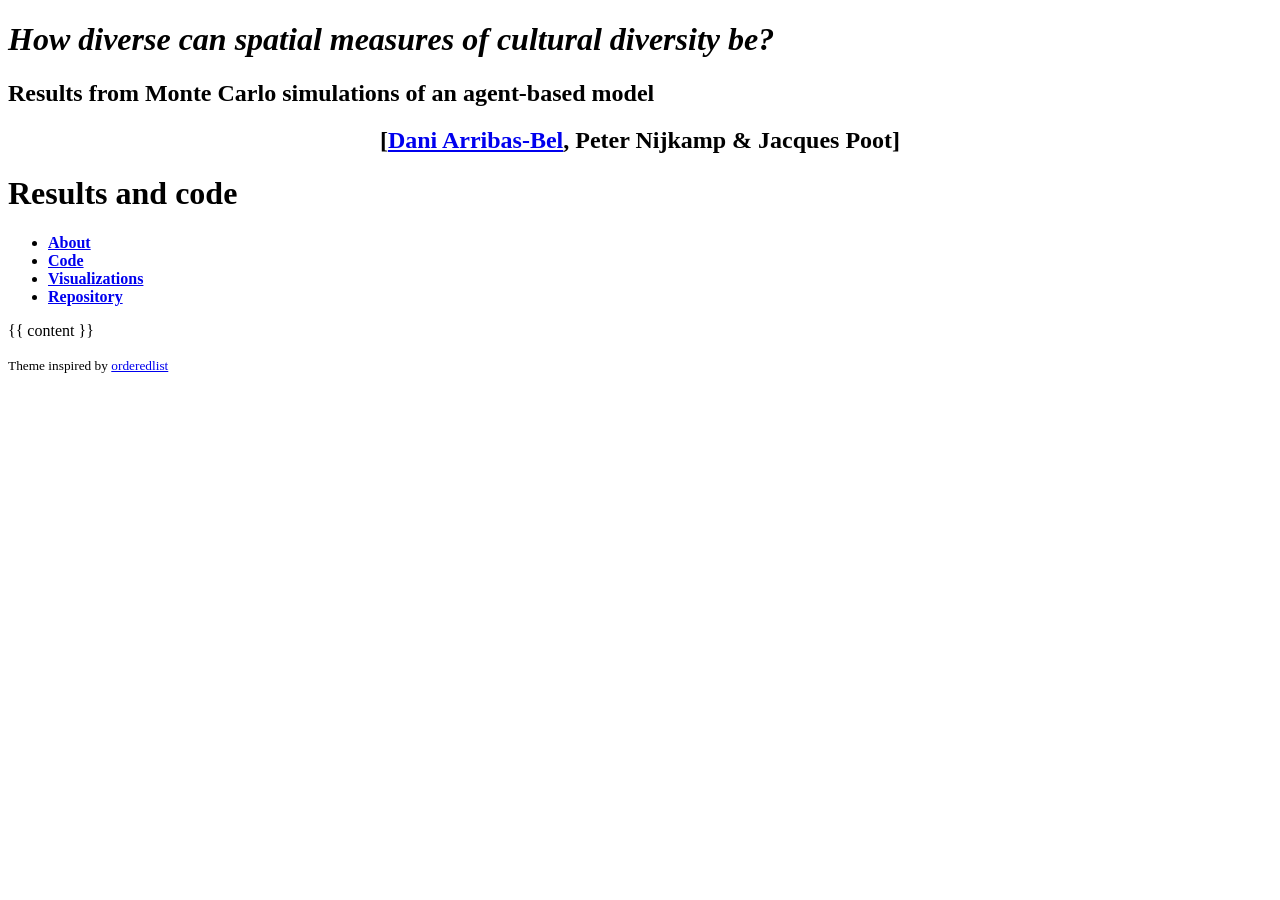
==== _layouts/default.html @ 03704250 "Initial website commit" ====
<!doctype html>
<html>
  <head>
    <meta charset="utf-8">
    <meta http-equiv="X-UA-Compatible" content="chrome=1">
    <title>How diverse can spatial measures of cultural diversity be?</title>

    <link rel="stylesheet" href="stylesheets/styles.css">
    <link rel="stylesheet" href="stylesheets/pygment_trac.css">
    <meta name="viewport" content="width=device-width, initial-scale=1, user-scalable=no">
    <!--[if lt IE 9]>
    <script src="//html5shiv.googlecode.com/svn/trunk/html5.js"></script>
    <![endif]-->
  </head>
  <body>
    <div class="wrapper">
      <header>

      <h1> <i> How diverse can spatial measures of cultural diversity be? </i></h1>
      <h2> Results from Monte Carlo simulations of an agent-based model </h2>

                <h2><center> [<a href="http://darribas.org">Dani
                            Arribas-Bel</a>, Peter Nijkamp & 
        Jacques Poot]</a></h2></center>

        <h1> Results and code </h1>

        <ul>
          <li><a href="index.html"><strong>About</strong></a></li>
          <li><a href="code.html"><strong>Code</strong></a></li>
          <li><a href="vis.html"><strong>Visualizations</strong></a></li>
          <li><a
              href="https://github.com/darribas/placeholder"><strong>Repository</strong></a></li>
        </ul>

      </header>
      <section>

      {{ content }}

      </section>
      <footer>
        <p><small>Theme inspired by <a href="https://github.com/orderedlist">orderedlist</a></small></p>
      </footer>
    </div>
    <script src="javascripts/scale.fix.js"></script>
 
  </body>
</html>
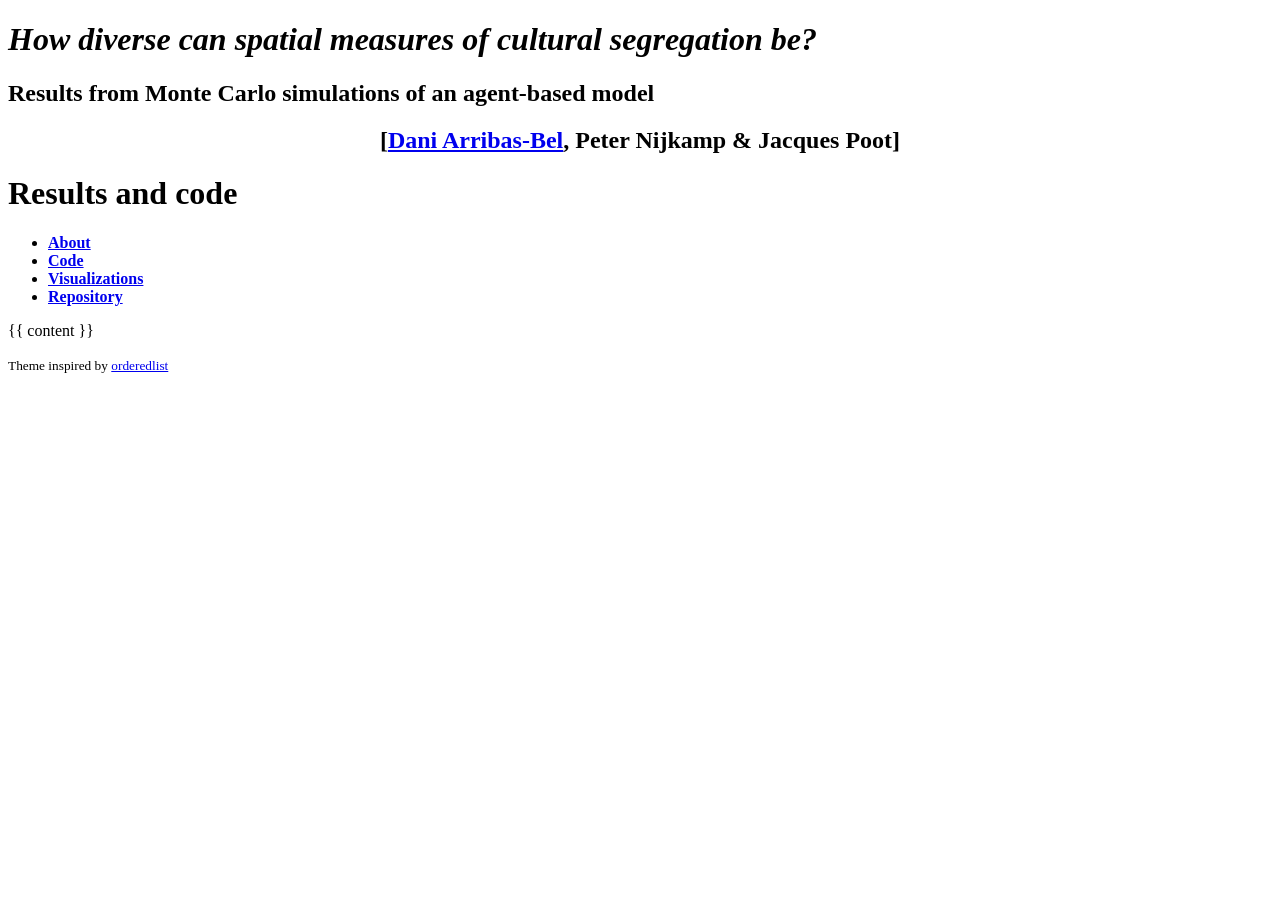
==== commit 4727f293: "Replacing diversity for segregation on title" ====
--- a/_layouts/default.html
+++ b/_layouts/default.html
@@ -3,7 +3,7 @@
   <head>
     <meta charset="utf-8">
     <meta http-equiv="X-UA-Compatible" content="chrome=1">
-    <title>How diverse can spatial measures of cultural diversity be?</title>
+    <title>How diverse can spatial measures of cultural segregation be?</title>
 
     <link rel="stylesheet" href="stylesheets/styles.css">
     <link rel="stylesheet" href="stylesheets/pygment_trac.css">
@@ -16,7 +16,7 @@
     <div class="wrapper">
       <header>
 
-      <h1> <i> How diverse can spatial measures of cultural diversity be? </i></h1>
+      <h1> <i> How diverse can spatial measures of cultural segregation be? </i></h1>
       <h2> Results from Monte Carlo simulations of an agent-based model </h2>
 
                 <h2><center> [<a href="http://darribas.org">Dani
@@ -30,7 +30,7 @@
           <li><a href="code.html"><strong>Code</strong></a></li>
           <li><a href="vis.html"><strong>Visualizations</strong></a></li>
           <li><a
-              href="https://github.com/darribas/placeholder"><strong>Repository</strong></a></li>
+              href="https://github.com/darribas/diversity_abm"><strong>Repository</strong></a></li>
         </ul>
 
       </header>
